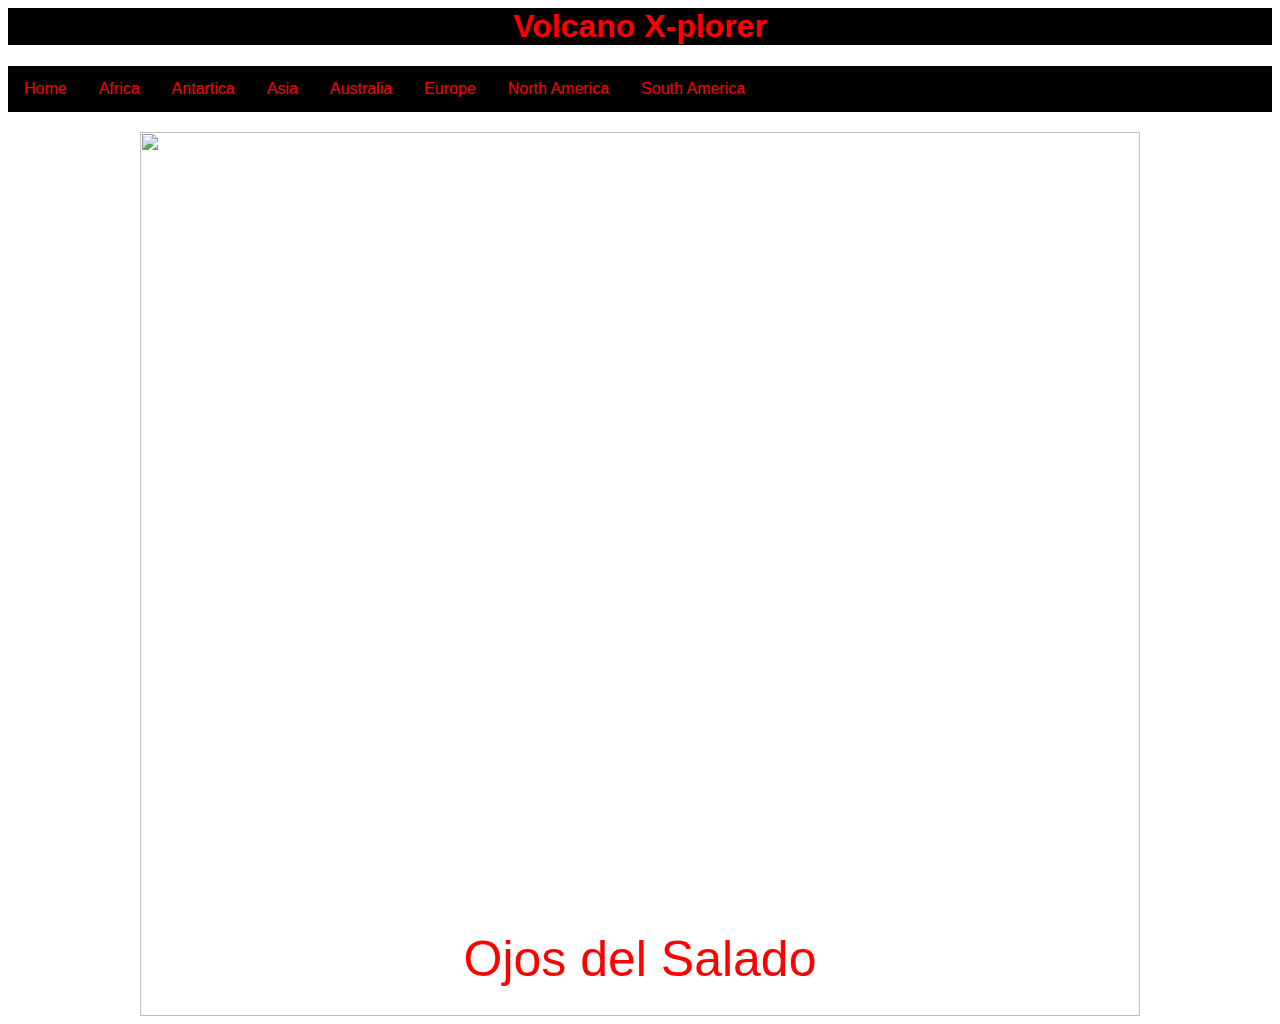
==== index.html @ 1a3d1315 "Rename MyWebsiteNS.html to index.html" ====
<html>
    <head>
        <meta charset="utf-8">
        <title>Volcano X-plorer</title>
        <link rel="stylesheet" href="styles.css">
    </head>
    <body>
        <h1 id="heading">Volcano X-plorer</h1>

        
        <!-- Creating the list for the nav bar-->
        <ul>
            <li><a class="active" href="#home">Home</a></li>
            <li><a href="#africa">Africa</a></li>
            <li><a href="#antartica">Antartica</a></li>
            <li><a href="#asia">Asia</a></li>
            <li><a href="#australia">Australia</a></li>
            <li><a href="#europe">Europe</a></li>
            <li><a href="#northAmerica">North America</a></li>
            <li><a href="#southAmerica">South America</a></li>
        </ul>

        <!-- Creating Img for slideshow-->
        <div class = "slideshow-box">
            <div class = "mySlides fade">
                <img src="https://upload.wikimedia.org/wikipedia/commons/3/3a/Ojos_del_Salado_looming_big_on_the_horizon.jpg" style="width:100%">
                <div class="text">Ojos del Salado</div>
            </div>
        
            <div class = "mySlides fade">
                <img src="http://t2.gstatic.com/licensed-image?q=tbn:ANd9GcS1mf4opw-Ilc1P7wmkpo4iDQNG-efAuc26_0nkg28Xtu4uPONTS_58Kt8-AmVe" style="width:100%">
                <div class="text">Mount Etna</div>
            </div>

            <div class = "mySlides fade">
                <img src="https://cdn.britannica.com/17/140917-050-7176CE7C/view-Mount-Vesuvius-Italy.jpg" style="width:100%">
                <div class="text">Mount Vesuvius</div>
            </div>

            <div class = "mySlides fade">
                <img src="https://upload.wikimedia.org/wikipedia/commons/8/8d/Mauna_Kea_from_the_ocean.jpg" style="width:100%">
                <div class="text">Mauna Loa</div>
            </div>
        </div>

        
        <script src="script.js"></script>
    </body>
    </html>
---- styles.css ----
/*special text and title element*/
 .volcano {
    color:rgb(255, 0, 0);
    background-color:black;
}

/*Nav bar creation elements*/
ul {
    list-style-type: none;
    margin: 0;
    padding: 0;
    overflow: hidden;
    background-color:rgb(0, 0, 0);
}
li {
    float: left;
}
li a {
    display: block;
    color:rgb(255, 0, 0);
    text-align: center;
    padding: 14px 16px;
    text-decoration: none;
}
li a:hover {
    background-color:rgb(255, 0, 0);
    color:black;
}

/*Slideshow Creation*/
*{box-sizing: border-box;}
body {font-family: sans-serif;}
.mySlide{vertical-align: middle;}

.slideshow-box {
    max-width: 1000px;
    position: relative;
    margin-top: 20px;
    margin-left: auto;
    margin-right: auto; 
}

/*Slideshow text*/
.text {
    color:rgb(255, 0, 0);
    font-size: 50px;
    padding: 20px 40px;
    position: absolute;
    bottom: 8px;
    width: 100%;
    text-align: center;
}

/*Slide fade*/
.fade {
    animation-name: fade;
    animation-duration: 3s;
}

@keyframes fade {
    from {opacity: .4}
    to {opacity: 1}
}

/*Decrease size depending on screen size*/
@media only  screen and (max-width: 300px) {
    .text {font-size: 11px}
}
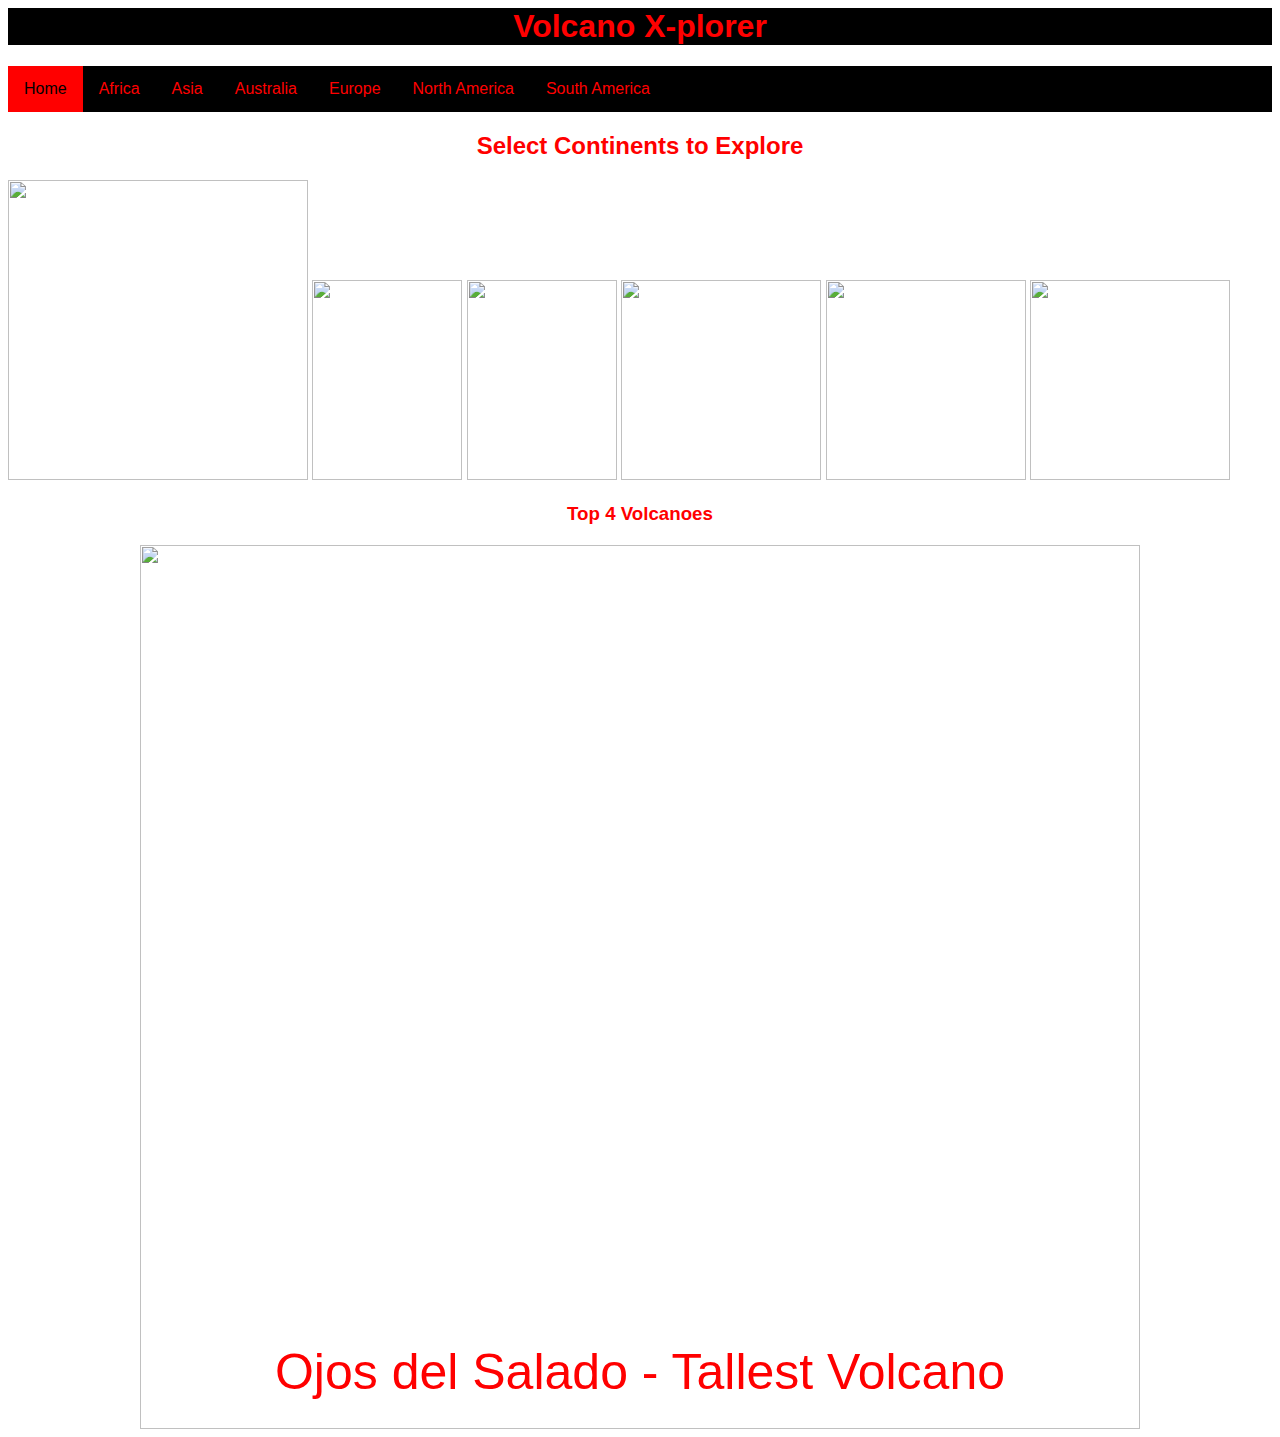
==== commit 258f3aa2: "commit on main" ====
--- a/index.html
+++ b/index.html
@@ -10,36 +10,51 @@
         
         <!-- Creating the list for the nav bar-->
         <ul>
-            <li><a class="active" href="#home">Home</a></li>
-            <li><a href="#africa">Africa</a></li>
-            <li><a href="#antartica">Antartica</a></li>
-            <li><a href="#asia">Asia</a></li>
-            <li><a href="#australia">Australia</a></li>
-            <li><a href="#europe">Europe</a></li>
-            <li><a href="#northAmerica">North America</a></li>
-            <li><a href="#southAmerica">South America</a></li>
+            <li><a class="active" href="index.html">Home</a></li>
+            <li><a href="africa.html">Africa</a></li>
+            <li><a href="asia.html">Asia</a></li>
+            <li><a href="australia.html">Australia</a></li>
+            <li><a href="europe.html">Europe</a></li>
+            <li><a href="northAmerica.html">North America</a></li>
+            <li><a href="southAmerica.html">South America</a></li>
         </ul>
 
+        <!-- Creating continent buttons for Volcanoes-->
+
+        <h2 id="headingTwo">Select Continents to Explore</h2>
+
+        <div>
+        <a href="northAmerica.html"><img id="na" src="https://www.pngall.com/wp-content/uploads/2017/11/North-America-Map-PNG-HD.png" width="300" ></a>
+        <a href="southAmerica.html"><img id="sa" src="https://upload.wikimedia.org/wikipedia/commons/4/4e/BlankMap-South-America.png" width="150" height="200"></a>
+        <a href="europe.html"><img id="eu" src="https://www.pngall.com/wp-content/uploads/5/Europe-Map-PNG-Pic.png" width="150" height="200"></a>
+        <a href="asia.html"><img id="as" src="https://www.pngplay.com/wp-content/uploads/6/Gray-Asia-Map-Clipart-Transparent-PNG.png" width="200" height="200"></a>
+        <a href="africa.html"><img id="af" src="https://www.pngall.com/wp-content/uploads/5/Africa-Map-PNG-Download-Image-1.png" width="200" height="200"></a>
+        <a href="australia.html"><img id="au" src="https://www.kindpng.com/picc/m/587-5870732_map-australia-transparent-background-hd-png-download.png" width="200" height="200" ></a>
+        </div>
+
         <!-- Creating Img for slideshow-->
+
+        <h3 id="headingThree">Top 4 Volcanoes</h3>
+
         <div class = "slideshow-box">
             <div class = "mySlides fade">
                 <img src="https://upload.wikimedia.org/wikipedia/commons/3/3a/Ojos_del_Salado_looming_big_on_the_horizon.jpg" style="width:100%">
-                <div class="text">Ojos del Salado</div>
+                <div class="text">Ojos del Salado - Tallest Volcano</div>
             </div>
         
             <div class = "mySlides fade">
-                <img src="http://t2.gstatic.com/licensed-image?q=tbn:ANd9GcS1mf4opw-Ilc1P7wmkpo4iDQNG-efAuc26_0nkg28Xtu4uPONTS_58Kt8-AmVe" style="width:100%">
-                <div class="text">Mount Etna</div>
+                <img src="http://t0.gstatic.com/licensed-image?q=tbn:ANd9GcSNKvEQ8B75PWHK4kP6pNik00u7mvCxxTNREjvYygJpiIjf1AChKrII7B0ujRAR" style="width:100%">
+                <div class="text">Krakatoa - Most Explosive</div>
             </div>
 
             <div class = "mySlides fade">
                 <img src="https://cdn.britannica.com/17/140917-050-7176CE7C/view-Mount-Vesuvius-Italy.jpg" style="width:100%">
-                <div class="text">Mount Vesuvius</div>
+                <div class="text">Mount Vesuvius - Most Dangerous</div>
             </div>
 
             <div class = "mySlides fade">
                 <img src="https://upload.wikimedia.org/wikipedia/commons/8/8d/Mauna_Kea_from_the_ocean.jpg" style="width:100%">
-                <div class="text">Mauna Loa</div>
+                <div class="text">Mauna Loa - Largest Volcano</div>
             </div>
         </div>
 
--- a/styles.css
+++ b/styles.css
@@ -3,6 +3,10 @@
     color:rgb(255, 0, 0);
     background-color:black;
 }
+
+ .subtopic {
+     color:rgb(255, 0, 0);
+ }
 
 /*Nav bar creation elements*/
 ul {
@@ -25,6 +29,11 @@
 li a:hover {
     background-color:rgb(255, 0, 0);
     color:black;
+}
+
+.active {
+    color:black;
+    background-color:red;
 }
 
 /*Slideshow Creation*/
@@ -66,3 +75,5 @@
 @media only  screen and (max-width: 300px) {
     .text {font-size: 11px}
 }
+
+
